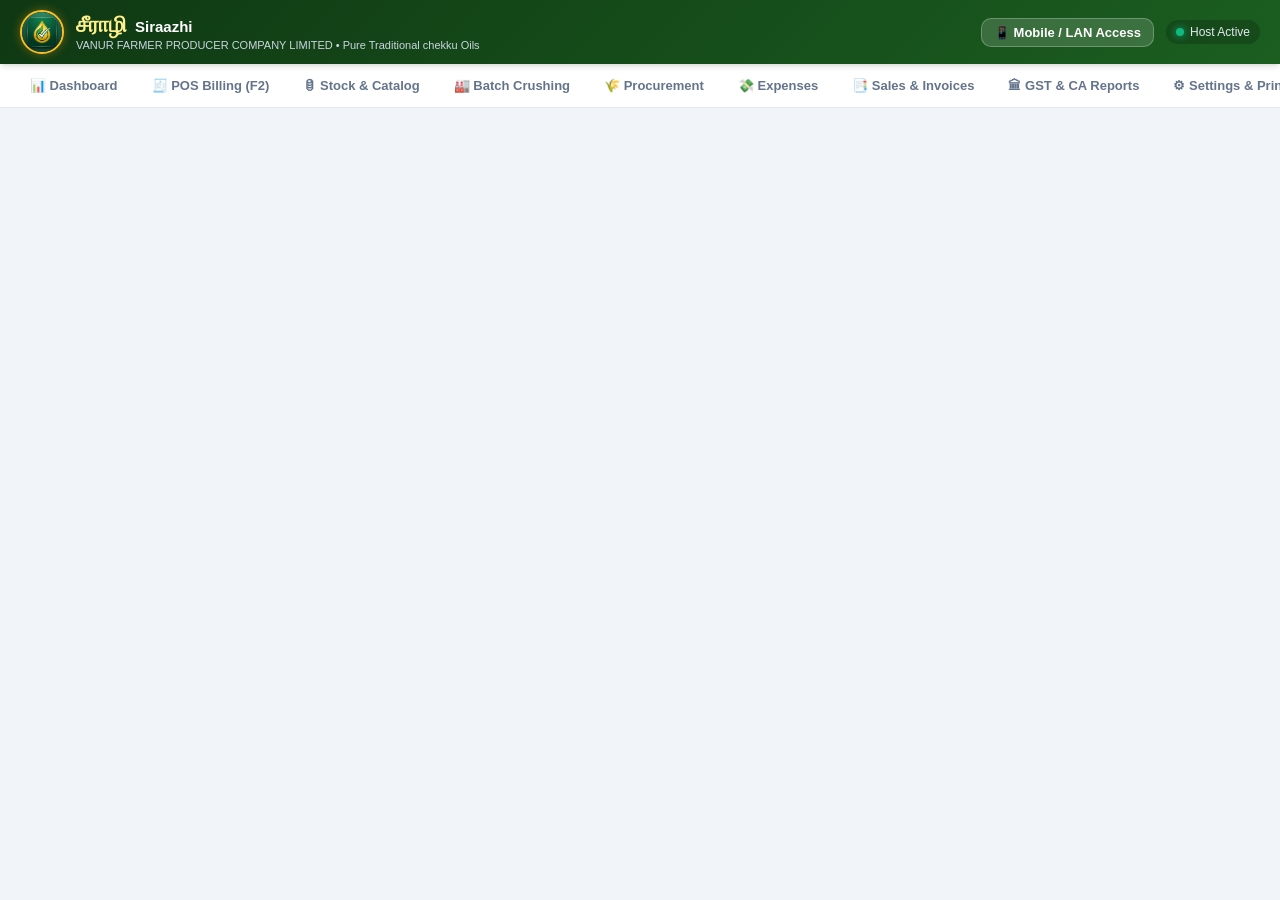
==== web/static/index.html @ 6ad89be2 "feat: add item-wise and category sales reports (Groundnut, Sesame, Coconut, Cakes & Others) to Excel" ====
<!DOCTYPE html>
<html lang="en">
<head>
  <meta charset="UTF-8">
  <meta name="viewport" content="width=device-width, initial-scale=1.0, maximum-scale=1.0, user-scalable=no, viewport-fit=cover">
  <title>Siraazhi Pro POS — Vanur FPC Ltd</title>
  <meta name="theme-color" content="#134e19">
  <meta name="description" content="Professional Billing, Multi-Printer, Inventory & GST Suite for Vanur Farmer Producer Company Ltd">
  <link rel="manifest" href="manifest.json">
  <link rel="icon" type="image/x-icon" href="favicon.ico">
  <link rel="stylesheet" href="css/style.css">
  <link rel="stylesheet" href="css/print.css" media="print">
  <!-- SheetJS for offline native Excel (.xlsx) export (100% offline) -->
  <script src="js/xlsx.full.min.js"></script>
</head>
<body>

  <!-- TOP EXECUTIVE APP HEADER -->
  <header class="app-header">
    <div class="brand-cluster">
      <img src="assets/logo.png" class="brand-logo" alt="Siraazhi Logo">
      <div class="brand-titles">
        <div class="brand-tamil">சீராழி <span class="brand-en">Siraazhi</span></div>
        <div class="brand-sub">VANUR FARMER PRODUCER COMPANY LIMITED • Pure Traditional chekku Oils</div>
      </div>
    </div>

    <!-- Quick Status Bar & Actions -->
    <div class="header-tools">
      <button class="tool-btn" id="printQueueBtn" title="Master Hardware Print Queue" onclick="showPrintQueueModal()" style="display:none;">
        🖨️ Queue <span class="queue-badge" id="printQueueBadge" style="display:none;">0</span>
      </button>
      <button class="tool-btn" id="qrBtn" title="Connect Mobile / Tablet over Wi-Fi" onclick="showNetworkModal()">
        📱 Mobile / LAN Access
      </button>
      <div class="status-indicator online" id="statusPill" title="Local System Active">
        <span class="dot"></span> <span id="statusText">Host Active</span>
      </div>
    </div>
  </header>

  <!-- NAVIGATION TABS -->
  <nav class="nav-tabs" id="navTabs">
    <button data-tab="dash">📊 Dashboard</button>
    <button data-tab="pos">🧾 POS Billing (F2)</button>
    <button data-tab="inventory">🛢 Stock & Catalog</button>
    <button data-tab="production">🏭 Batch Crushing</button>
    <button data-tab="purchases">🌾 Procurement</button>
    <button data-tab="expenses">💸 Expenses</button>
    <button data-tab="bills">📑 Sales & Invoices</button>
    <button data-tab="gstr1">🏛 GST & CA Reports</button>
    <button data-tab="settings">⚙ Settings & Printers</button>
  </nav>

  <!-- MAIN VIEWPORT -->
  <main class="main-content">

    <!-- 1. POS BILLING SECTION -->
    <!-- INCLUDE: pages/pos.html -->

    <!-- 2. DASHBOARD SECTION -->
    <!-- INCLUDE: pages/dash.html -->

    <!-- 3. INVENTORY & CATALOG SECTION -->
    <!-- INCLUDE: pages/inventory.html -->

    <!-- 4. BATCH CRUSHING / PRODUCTION -->
    <!-- INCLUDE: pages/production.html -->

    <!-- 5. PURCHASES SECTION -->
    <!-- INCLUDE: pages/purchases.html -->

    <!-- 6. EXPENSES SECTION -->
    <!-- INCLUDE: pages/expenses.html -->

    <!-- 7. SALES & INVOICES REGISTER -->
    <!-- INCLUDE: pages/bills.html -->

    <!-- 8. GST & CA REPORTS -->
    <!-- INCLUDE: pages/gstr1.html -->

    <!-- 9. SETTINGS & PRINTERS -->
    <!-- INCLUDE: pages/settings.html -->

  </main>

  <!-- PRINT CONTAINER (Hidden in screen, active during window.print) -->
  <div id="printContainer" class="print-container"></div>

  <!-- APPLICATION MODALS & OVERLAYS -->
  <!-- INCLUDE: pages/modals.html -->

  <!-- SCRIPTS -->
  <script src="js/qrcode.min.js?v=10"></script>
  <script src="js/print.js?v=10"></script>
  <script src="js/excel.js?v=10"></script>
  <script src="js/pdf.js?v=10"></script>
  <script src="js/app.js?v=10"></script>
  <script>
    if ('serviceWorker' in navigator) {
      navigator.serviceWorker.register('sw.js').then(function(reg) {
        reg.update();
      }).catch(console.error);

      let refreshing = false;
      navigator.serviceWorker.addEventListener('controllerchange', function() {
        if (!refreshing) {
          refreshing = true;
          window.location.reload();
        }
      });
    }
  </script>
</body>
</html>
---- web/static/css/style.css ----
/* ==========================================================================
   Siraazhi Pro POS — Executive Agricultural & Retail Design System
   ========================================================================== */

:root {
  --primary: #1b5e20;
  --primary-dark: #0f3813;
  --primary-light: #2e7d32;
  --accent: #f59e0b;
  --accent-hover: #d97706;
  --bg-main: #f1f5f9;
  --bg-card: #ffffff;
  --text-main: #0f172a;
  --text-muted: #64748b;
  --border: #e2e8f0;
  --border-focus: #1b5e20;
  --danger: #ef4444;
  --success: #10b981;
  --shadow-sm: 0 1px 2px 0 rgb(0 0 0 / 0.05);
  --shadow: 0 4px 6px -1px rgb(0 0 0 / 0.1), 0 2px 4px -2px rgb(0 0 0 / 0.1);
  --shadow-lg: 0 10px 15px -3px rgb(0 0 0 / 0.1), 0 4px 6px -4px rgb(0 0 0 / 0.1);
  --radius-sm: 6px;
  --radius: 10px;
  --radius-lg: 14px;
}

* {
  box-sizing: border-box;
  margin: 0;
  padding: 0;
  font-family: -apple-system, BlinkMacSystemFont, "Segoe UI", "Nirmala UI", Roboto, "Helvetica Neue", Arial, sans-serif;
  -webkit-tap-highlight-color: transparent;
}

body {
  background-color: var(--bg-main);
  color: var(--text-main);
  display: flex;
  flex-direction: column;
  min-height: 100vh;
  overflow-x: hidden;
}

/* ==========================================================================
   TOP EXECUTIVE APP HEADER
   ========================================================================== */
.app-header {
  background: linear-gradient(135deg, var(--primary-dark) 0%, var(--primary) 100%);
  color: #fff;
  padding: 10px 20px;
  display: flex;
  justify-content: space-between;
  align-items: center;
  box-shadow: var(--shadow);
  position: sticky;
  top: 0;
  z-index: 50;
}

.brand-cluster {
  display: flex;
  align-items: center;
  gap: 12px;
}

.brand-logo {
  width: 44px;
  height: 44px;
  border-radius: 50%;
  object-fit: cover;
  box-shadow: 0 0 10px rgba(245, 158, 11, 0.4);
  border: 2px solid #fbbf24;
  background: #fff;
}

.brand-badge {
  background: var(--accent);
  color: #000;
  font-weight: 900;
  font-size: 14px;
  padding: 4px 8px;
  border-radius: var(--radius-sm);
  letter-spacing: 1px;
}

.brand-titles {
  display: flex;
  flex-direction: column;
}

.brand-tamil {
  font-size: 22px;
  font-weight: 800;
  color: #fef08a;
  display: flex;
  align-items: baseline;
  gap: 8px;
  line-height: 1.1;
}

.brand-en {
  font-size: 15px;
  font-weight: 600;
  color: #fff;
}

.brand-sub {
  font-size: 11px;
  color: #cbd5e1;
  font-weight: 400;
  margin-top: 2px;
}

.header-tools {
  display: flex;
  align-items: center;
  gap: 12px;
}

.tool-btn {
  background: rgba(255, 255, 255, 0.15);
  color: #fff;
  border: 1px solid rgba(255, 255, 255, 0.25);
  padding: 6px 12px;
  border-radius: var(--radius);
  font-size: 13px;
  font-weight: 600;
  cursor: pointer;
  transition: all 0.2s ease;
  display: flex;
  align-items: center;
  gap: 6px;
}

.tool-btn:hover {
  background: rgba(255, 255, 255, 0.25);
  transform: translateY(-1px);
}

.status-indicator {
  display: flex;
  align-items: center;
  gap: 6px;
  background: rgba(0, 0, 0, 0.2);
  padding: 5px 10px;
  border-radius: 20px;
  font-size: 12px;
  color: #e2e8f0;
}

.status-indicator.online .dot {
  width: 8px;
  height: 8px;
  border-radius: 50%;
  background-color: var(--success);
  box-shadow: 0 0 8px var(--success);
}

/* ==========================================================================
   NAVIGATION TABS
   ========================================================================== */
.nav-tabs {
  background: var(--bg-card);
  border-bottom: 1px solid var(--border);
  padding: 6px 16px;
  display: flex;
  gap: 6px;
  overflow-x: auto;
  white-space: nowrap;
}

.nav-tabs button {
  background: transparent;
  border: none;
  padding: 8px 14px;
  border-radius: var(--radius);
  font-size: 13px;
  font-weight: 600;
  color: var(--text-muted);
  cursor: pointer;
  transition: all 0.15s ease;
}

.nav-tabs button:hover {
  background: #f8fafc;
  color: var(--primary);
}

.nav-tabs button.active {
  background: var(--primary);
  color: #fff;
  box-shadow: var(--shadow-sm);
}

/* ==========================================================================
   MAIN CONTENT & TAB PANES
   ========================================================================== */
.main-content {
  flex: 1;
  padding: 16px;
  max-width: 1440px;
  width: 100%;
  margin: 0 auto;
}

.tab-pane {
  display: none;
}

.tab-pane.active {
  display: block;
}

/* ==========================================================================
   POS WORKSPACE LAYOUT
   ========================================================================== */
.pos-workspace {
  display: grid;
  grid-template-columns: 1.4fr 1fr;
  gap: 16px;
  align-items: start;
}

@media (max-width: 1024px) {
  .pos-workspace {
    grid-template-columns: 1fr;
  }
}

/* Left Catalog Panel */
.pos-catalog-panel {
  background: var(--bg-card);
  border-radius: var(--radius-lg);
  padding: 16px;
  box-shadow: var(--shadow-sm);
  border: 1px solid var(--border);
}

.catalog-header {
  margin-bottom: 14px;
}

.search-box {
  position: relative;
  display: flex;
  align-items: center;
  margin-bottom: 12px;
}

.search-icon {
  position: absolute;
  left: 12px;
  font-size: 16px;
  color: var(--text-muted);
}

.search-box input {
  width: 100%;
  padding: 12px 38px 12px 38px;
  border: 2px solid var(--border);
  border-radius: var(--radius);
  font-size: 15px;
  font-weight: 500;
  outline: none;
  transition: border-color 0.2s ease;
}

.search-box input:focus {
  border-color: var(--primary);
  box-shadow: 0 0 0 3px rgba(27, 94, 32, 0.15);
}

.clear-search-btn {
  position: absolute;
  right: 12px;
  background: none;
  border: none;
  color: var(--text-muted);
  cursor: pointer;
  font-size: 16px;
}

.category-pills {
  display: flex;
  gap: 8px;
  overflow-x: auto;
  padding-bottom: 4px;
}

.pill-btn {
  background: #f1f5f9;
  border: 1px solid var(--border);
  border-radius: 20px;
  padding: 6px 14px;
  font-size: 13px;
  font-weight: 600;
  color: var(--text-main);
  cursor: pointer;
  white-space: nowrap;
  transition: all 0.15s ease;
}

.pill-btn:hover {
  border-color: var(--primary);
}

.pill-btn.active {
  background: var(--primary-light);
  color: #fff;
  border-color: var(--primary-light);
}

/* Products Grid */
.products-grid {
  display: grid;
  grid-template-columns: repeat(auto-fill, minmax(170px, 1fr));
  gap: 12px;
  max-height: calc(100vh - 280px);
  overflow-y: auto;
  padding-right: 4px;
}

.product-card {
  background: #ffffff;
  border: 1px solid var(--border);
  border-radius: var(--radius);
  padding: 12px;
  display: flex;
  flex-direction: column;
  justify-content: space-between;
  cursor: pointer;
  transition: all 0.18s ease;
  position: relative;
}

.product-card:hover {
  transform: translateY(-2px);
  box-shadow: var(--shadow);
  border-color: var(--primary);
}

.product-card:active {
  transform: scale(0.98);
}

.prod-badge {
  position: absolute;
  top: 8px;
  right: 8px;
  font-size: 10px;
  font-weight: 700;
  padding: 2px 6px;
  border-radius: 4px;
  background: #e2e8f0;
  color: var(--text-muted);
}

.prod-badge.low {
  background: #fef3c7;
  color: #b45309;
}

.prod-badge.out-of-stock {
  background: #fee2e2;
  color: #dc2626;
  font-weight: 800;
}

.product-card.card-out-of-stock {
  opacity: 0.62;
}

.prod-title-en {
  font-size: 14px;
  font-weight: 700;
  color: var(--text-main);
  margin-top: 4px;
  line-height: 1.2;
}

.prod-title-ta {
  font-size: 12px;
  color: var(--text-muted);
  margin-top: 2px;
}

.prod-variant {
  font-size: 12px;
  font-weight: 600;
  color: var(--primary);
  margin: 4px 0;
}

.prod-footer {
  display: flex;
  justify-content: space-between;
  align-items: flex-end;
  margin-top: 8px;
  border-top: 1px dashed var(--border);
  padding-top: 6px;
}

.prod-price {
  font-size: 16px;
  font-weight: 800;
  color: var(--primary-dark);
}

.prod-mrp {
  font-size: 11px;
  color: #94a3b8;
  text-decoration: line-through;
}

.prod-stock-tag {
  font-size: 11px;
  color: var(--text-muted);
}

/* Right Cart Terminal */
.pos-cart-panel {
  background: var(--bg-card);
  border-radius: var(--radius-lg);
  padding: 16px;
  box-shadow: var(--shadow-sm);
  border: 1px solid var(--border);
  display: flex;
  flex-direction: column;
}

.cart-header {
  display: flex;
  justify-content: space-between;
  align-items: center;
  border-bottom: 1px solid var(--border);
  padding-bottom: 10px;
  margin-bottom: 12px;
}

.cart-header h3 {
  font-size: 16px;
  font-weight: 800;
  color: var(--primary-dark);
}

.active-bill-num {
  font-family: monospace;
  font-size: 12px;
  font-weight: 700;
  background: #f1f5f9;
  padding: 3px 8px;
  border-radius: var(--radius-sm);
  color: var(--text-muted);
}

/* Multi-Bill Active Tabs Bar */
.bill-tabs-bar {
  display: flex;
  align-items: center;
  gap: 6px;
  margin-bottom: 12px;
  padding-bottom: 4px;
  border-bottom: 1px solid var(--border);
}

.bill-tabs-list {
  display: flex;
  gap: 6px;
  flex: 1;
  overflow-x: auto;
  scrollbar-width: thin;
}

.bill-tab {
  display: inline-flex;
  align-items: center;
  gap: 6px;
  background: #f1f5f9;
  border: 1px solid var(--border);
  border-radius: 8px;
  padding: 6px 12px;
  font-size: 13px;
  font-weight: 600;
  color: var(--text-muted);
  cursor: pointer;
  white-space: nowrap;
  transition: all 0.15s ease;
}

.bill-tab:hover {
  background: #e2e8f0;
  border-color: #cbd5e1;
}

.bill-tab.active {
  background: var(--primary);
  color: #ffffff;
  border-color: var(--primary);
  box-shadow: 0 2px 6px rgba(19, 78, 25, 0.25);
}

.bill-tab .tab-badge {
  background: rgba(0, 0, 0, 0.12);
  color: inherit;
  font-size: 11px;
  padding: 1px 6px;
  border-radius: 10px;
  font-weight: 700;
}

.bill-tab.active .tab-badge {
  background: rgba(255, 255, 255, 0.3);
  color: #fff;
}

.bill-tab .tab-close {
  display: inline-flex;
  align-items: center;
  justify-content: center;
  width: 16px;
  height: 16px;
  border-radius: 50%;
  font-size: 11px;
  margin-left: 2px;
  opacity: 0.7;
  transition: all 0.12s;
}

.bill-tab .tab-close:hover {
  opacity: 1;
  background: rgba(239, 68, 68, 0.9);
  color: #fff;
}

.add-bill-tab-btn {
  display: inline-flex;
  align-items: center;
  gap: 4px;
  background: #ecfdf5;
  color: #065f46;
  border: 1px dashed #10b981;
  border-radius: 8px;
  padding: 6px 12px;
  font-size: 12px;
  font-weight: 700;
  cursor: pointer;
  white-space: nowrap;
  transition: all 0.15s ease;
}

.add-bill-tab-btn:hover {
  background: #d1fae5;
  border-style: solid;
}

/* Customer Autocomplete Dropdown */
.customer-box-container {
  position: relative;
  margin-bottom: 8px;
}

.input-with-icon {
  position: relative;
  display: flex;
  align-items: center;
}

.input-with-icon .field-icon {
  position: absolute;
  left: 10px;
  font-size: 14px;
  pointer-events: none;
  opacity: 0.6;
}

.input-with-icon input {
  padding-left: 32px !important;
  width: 100%;
}

.customer-dropdown {
  position: absolute;
  top: 100%;
  left: 0;
  right: 0;
  background: #ffffff;
  border: 1px solid #cbd5e1;
  border-radius: var(--radius);
  box-shadow: 0 10px 25px -5px rgba(0, 0, 0, 0.15), 0 8px 10px -6px rgba(0, 0, 0, 0.1);
  z-index: 50;
  margin-top: 4px;
  max-height: 240px;
  display: flex;
  flex-direction: column;
  overflow: hidden;
  animation: dropdownFade 0.15s ease-out;
}

@keyframes dropdownFade {
  from { opacity: 0; transform: translateY(-4px); }
  to { opacity: 1; transform: translateY(0); }
}

.customer-dropdown .dropdown-header {
  display: flex;
  justify-content: space-between;
  align-items: center;
  padding: 6px 12px;
  background: #f8fafc;
  border-bottom: 1px solid #e2e8f0;
  font-size: 11px;
  font-weight: 700;
  color: #64748b;
  text-transform: uppercase;
  letter-spacing: 0.5px;
}

.customer-dropdown .close-dropdown-btn {
  background: transparent;
  border: none;
  cursor: pointer;
  font-size: 12px;
  color: #94a3b8;
  padding: 0 4px;
}

.customer-dropdown .close-dropdown-btn:hover {
  color: #ef4444;
}

.customer-dropdown .dropdown-list {
  overflow-y: auto;
  max-height: 195px;
}

.customer-suggestion-item {
  display: flex;
  justify-content: space-between;
  align-items: center;
  padding: 8px 12px;
  border-bottom: 1px solid #f1f5f9;
  cursor: pointer;
  transition: background 0.12s ease;
}

.customer-suggestion-item:last-child {
  border-bottom: none;
}

.customer-suggestion-item:hover,
.customer-suggestion-item.highlighted {
  background: #f0fdf4;
}

.cust-sug-left {
  display: flex;
  flex-direction: column;
  gap: 2px;
}

.cust-sug-name {
  font-size: 13px;
  font-weight: 700;
  color: #0f172a;
}

.cust-sug-phone {
  font-size: 12px;
  color: #047857;
  font-family: monospace;
  font-weight: 600;
}

.cust-sug-right {
  display: flex;
  flex-direction: column;
  align-items: flex-end;
  gap: 2px;
}

.cust-sug-tag {
  font-size: 10px;
  background: #e2e8f0;
  padding: 2px 6px;
  border-radius: 4px;
  color: #475569;
  font-weight: 600;
}

.cust-sug-gst {
  font-size: 10px;
  font-family: monospace;
  color: #64748b;
}

.customer-empty-sug {
  padding: 12px;
  text-align: center;
  font-size: 12px;
  color: #94a3b8;
}

.customer-row {
  display: flex;
  gap: 8px;
  margin-bottom: 8px;
}

.customer-row input {
  flex: 1;
  padding: 8px 10px;
  border: 1px solid var(--border);
  border-radius: var(--radius-sm);
  font-size: 13px;
  outline: none;
}

.customer-row input:focus {
  border-color: var(--primary);
}

.invoice-config-bar {
  display: flex;
  justify-content: space-between;
  align-items: center;
  background: #f8fafc;
  padding: 8px 10px;
  border-radius: var(--radius-sm);
  margin-bottom: 10px;
  border: 1px solid var(--border);
}

.toggle-control {
  display: flex;
  align-items: center;
  gap: 8px;
  cursor: pointer;
  user-select: none;
}

.toggle-control input {
  display: none;
}

.toggle-slider {
  width: 36px;
  height: 20px;
  background-color: #cbd5e1;
  border-radius: 20px;
  position: relative;
  transition: 0.2s;
}

.toggle-slider:before {
  content: "";
  position: absolute;
  width: 14px;
  height: 14px;
  border-radius: 50%;
  left: 3px;
  top: 3px;
  background-color: white;
  transition: 0.2s;
}

.toggle-control input:checked + .toggle-slider {
  background-color: var(--primary);
}

.toggle-control input:checked + .toggle-slider:before {
  transform: translateX(16px);
}

.toggle-label {
  font-size: 12px;
}

.date-badge input {
  border: 1px solid var(--border);
  border-radius: 4px;
  padding: 3px 6px;
  font-size: 12px;
}

/* Cart Table */
.cart-table-wrapper {
  max-height: 260px;
  overflow-y: auto;
  border: 1px solid var(--border);
  border-radius: var(--radius-sm);
  margin-bottom: 12px;
}

.cart-table {
  width: 100%;
  border-collapse: collapse;
  font-size: 13px;
}

.cart-table th {
  background: #f8fafc;
  color: var(--text-muted);
  font-weight: 700;
  text-align: left;
  padding: 8px;
  border-bottom: 1px solid var(--border);
  position: sticky;
  top: 0;
  z-index: 2;
}

.cart-table td {
  padding: 8px;
  border-bottom: 1px solid var(--border);
  vertical-align: middle;
}

.empty-cart-row td {
  text-align: center;
  color: var(--text-muted);
  padding: 30px;
}

.qty-control {
  display: flex;
  align-items: center;
  gap: 4px;
}

.qty-btn {
  background: #f1f5f9;
  border: 1px solid var(--border);
  width: 24px;
  height: 24px;
  border-radius: 4px;
  font-weight: 800;
  cursor: pointer;
}

.qty-input {
  width: 36px;
  text-align: center;
  border: 1px solid var(--border);
  border-radius: 4px;
  padding: 2px;
  font-weight: 700;
}

.del-btn {
  background: none;
  border: none;
  color: #94a3b8;
  cursor: pointer;
  font-size: 14px;
}

.del-btn:hover {
  color: var(--danger);
}

/* Summary Block */
.cart-summary {
  background: #f8fafc;
  padding: 12px;
  border-radius: var(--radius);
  border: 1px solid var(--border);
}

.summary-line {
  display: flex;
  justify-content: space-between;
  align-items: center;
  font-size: 13px;
  margin-bottom: 6px;
  color: var(--text-muted);
}

.discount-line input {
  width: 70px;
  padding: 4px 6px;
  border: 1px solid var(--border);
  border-radius: 4px;
  text-align: right;
  font-weight: 700;
}

.grand-total-line {
  border-top: 2px dashed var(--border);
  padding-top: 8px;
  margin-top: 8px;
  font-size: 16px;
  font-weight: 800;
  color: var(--text-main);
}

.grand-total-amount {
  font-size: 24px;
  color: var(--primary-dark);
  font-weight: 900;
}

/* Payment Controls */
.payment-controls {
  display: flex;
  gap: 10px;
  margin: 12px 0;
}

.pay-mode-group, .paid-amt-group {
  flex: 1;
  display: flex;
  flex-direction: column;
  gap: 4px;
}

.pay-mode-group label, .paid-amt-group label {
  font-size: 11px;
  font-weight: 700;
  color: var(--text-muted);
}

.payment-controls select, .payment-controls input {
  padding: 8px;
  border: 1px solid var(--border);
  border-radius: var(--radius-sm);
  font-size: 13px;
  font-weight: 600;
}

/* Action Buttons */
.checkout-actions {
  display: grid;
  grid-template-columns: 2fr 1.2fr 0.8fr;
  gap: 8px;
}

.checkout-sub-actions {
  display: contents;
}

.btn {
  padding: 10px 14px;
  border-radius: var(--radius);
  font-size: 14px;
  font-weight: 700;
  cursor: pointer;
  border: none;
  transition: all 0.15s ease;
  display: inline-flex;
  align-items: center;
  justify-content: center;
  gap: 6px;
}

.btn-primary-print {
  background: linear-gradient(135deg, var(--primary) 0%, var(--primary-dark) 100%);
  color: #fff;
  box-shadow: 0 4px 10px rgba(27, 94, 32, 0.3);
}

.btn-primary-print:hover {
  transform: translateY(-1px);
  filter: brightness(1.05);
}

.btn-save-pdf {
  background: #3b82f6;
  color: #fff;
}

.btn-save-pdf:hover {
  background: #2563eb;
}

.btn-clear-cart {
  background: #f1f5f9;
  color: var(--text-muted);
  border: 1px solid var(--border);
}

.btn-clear-cart:hover {
  background: #e2e8f0;
  color: var(--danger);
}

.reprint-quick-bar {
  display: flex;
  align-items: center;
  gap: 6px;
  margin-top: 10px;
  padding-top: 8px;
  border-top: 1px solid var(--border);
}

.mini-label {
  font-size: 11px;
  color: var(--text-muted);
}

.chip-btn {
  background: #ffffff;
  border: 1px solid var(--border);
  padding: 3px 8px;
  border-radius: 12px;
  font-size: 11px;
  font-weight: 600;
  cursor: pointer;
}

.chip-btn:hover {
  background: var(--primary-light);
  color: #fff;
  border-color: var(--primary-light);
}

/* ==========================================================================
   DASHBOARD & PANELS
   ========================================================================== */
.dash-grid {
  display: grid;
  grid-template-columns: repeat(auto-fit, minmax(220px, 1fr));
  gap: 16px;
  margin-bottom: 20px;
}

.kpi-card {
  background: var(--bg-card);
  padding: 16px;
  border-radius: var(--radius-lg);
  box-shadow: var(--shadow-sm);
  border: 1px solid var(--border);
  display: flex;
  align-items: center;
  gap: 14px;
}

.kpi-icon {
  font-size: 32px;
  background: #f1f5f9;
  width: 54px;
  height: 54px;
  border-radius: 12px;
  display: flex;
  align-items: center;
  justify-content: center;
}

.kpi-title {
  font-size: 12px;
  font-weight: 600;
  color: var(--text-muted);
}

.kpi-value {
  font-size: 22px;
  font-weight: 900;
  color: var(--primary-dark);
}

.kpi-sub {
  font-size: 11px;
  color: #94a3b8;
}

.dash-columns {
  display: grid;
  grid-template-columns: 1fr 1fr;
  gap: 16px;
}

@media (max-width: 800px) {
  .dash-columns {
    grid-template-columns: 1fr;
  }
}

.panel-box {
  background: var(--bg-card);
  border-radius: var(--radius-lg);
  padding: 18px;
  box-shadow: var(--shadow-sm);
  border: 1px solid var(--border);
  margin-bottom: 16px;
}

.panel-toolbar {
  display: flex;
  justify-content: space-between;
  align-items: center;
  flex-wrap: wrap;
  gap: 10px;
  margin-bottom: 16px;
}

.panel-title {
  font-size: 15px;
  font-weight: 800;
  color: var(--primary-dark);
  display: flex;
  justify-content: space-between;
  align-items: center;
  margin-bottom: 12px;
}

/* Tables */
.table-responsive {
  width: 100%;
  overflow-x: auto;
}

.data-table {
  width: 100%;
  border-collapse: collapse;
  font-size: 13px;
  text-align: left;
}

.data-table th {
  background: #f8fafc;
  padding: 10px 12px;
  font-weight: 700;
  color: var(--text-muted);
  border-bottom: 2px solid var(--border);
}

.data-table td {
  padding: 10px 12px;
  border-bottom: 1px solid var(--border);
}

.data-table tr:hover {
  background: #f8fafc;
}

/* Forms */
.form-grid {
  display: flex;
  flex-direction: column;
  gap: 12px;
}

.form-row {
  display: flex;
  gap: 12px;
  flex-wrap: wrap;
}

.form-group {
  flex: 1;
  min-width: 140px;
  display: flex;
  flex-direction: column;
  gap: 4px;
}

.form-group.flex-2 {
  flex: 2;
}

.form-group label {
  font-size: 12px;
  font-weight: 700;
  color: var(--text-muted);
}

.form-group input, .form-group select {
  padding: 9px 12px;
  border: 1px solid var(--border);
  border-radius: var(--radius-sm);
  font-size: 13px;
}

.form-group input:focus, .form-group select:focus {
  border-color: var(--primary);
  outline: none;
}

/* Modals */
.modal-overlay {
  display: none;
  position: fixed;
  inset: 0;
  background: rgba(0, 0, 0, 0.5);
  backdrop-filter: blur(2px);
  z-index: 100;
  align-items: center;
  justify-content: center;
  padding: 16px;
}

.modal-overlay.active {
  display: flex;
}

.modal-card {
  background: var(--bg-card);
  width: 100%;
  max-width: 600px;
  border-radius: var(--radius-lg);
  box-shadow: var(--shadow-lg);
  overflow: hidden;
  animation: modalEnter 0.2s ease-out;
}

@keyframes modalEnter {
  from { opacity: 0; transform: scale(0.95); }
  to { opacity: 1; transform: scale(1); }
}

.modal-header {
  padding: 14px 18px;
  background: #f8fafc;
  border-bottom: 1px solid var(--border);
  display: flex;
  justify-content: space-between;
  align-items: center;
}

.modal-close {
  background: none;
  border: none;
  font-size: 18px;
  cursor: pointer;
  color: var(--text-muted);
}

.modal-body {
  padding: 18px;
  max-height: 80vh;
  overflow-y: auto;
}

.modal-footer {
  padding: 12px 18px;
  background: #f8fafc;
  border-top: 1px solid var(--border);
  display: flex;
  justify-content: flex-end;
  gap: 10px;
}

/* Export Banner */
.export-banner {
  background: #f0fdf4;
  border: 1px solid #bbf7d0;
  padding: 10px 14px;
  border-radius: var(--radius);
  margin-bottom: 14px;
  display: flex;
  align-items: center;
  gap: 10px;
  flex-wrap: wrap;
}

.export-title {
  font-weight: 700;
  font-size: 13px;
  color: #166534;
}

.btn-export {
  padding: 6px 12px;
  border-radius: var(--radius-sm);
  font-size: 12px;
  font-weight: 700;
  cursor: pointer;
  border: 1px solid var(--border);
}

.btn-excel {
  background: #107c41;
  color: #fff;
  border-color: #107c41;
}

.btn-csv {
  background: #0284c7;
  color: #fff;
  border-color: #0284c7;
}

.btn-pdf {
  background: #dc2626;
  color: #fff;
  border-color: #dc2626;
}

.print-container {
  display: none;
}

/* ==========================================================================
   MASTER PRINT QUEUE & BADGES
   ========================================================================== */
.queue-badge {
  background: var(--accent);
  color: #000;
  border-radius: 12px;
  padding: 1px 7px;
  font-size: 11px;
  font-weight: 800;
  margin-left: 4px;
  display: inline-block;
  animation: pulseQueue 2s infinite ease-in-out;
}

@keyframes pulseQueue {
  0%, 100% { transform: scale(1); }
  50% { transform: scale(1.15); box-shadow: 0 0 8px rgba(245, 158, 11, 0.8); }
}

.print-queue-modal-card {
  max-width: 860px;
  width: 95%;
}

.print-queue-toolbar {
  display: flex;
  justify-content: space-between;
  align-items: center;
  flex-wrap: wrap;
  gap: 12px;
  background: #f8fafc;
  padding: 10px 14px;
  border-radius: var(--radius);
  border: 1px solid var(--border);
  margin-bottom: 14px;
}

.print-queue-list-wrapper {
  max-height: 380px;
  overflow-y: auto;
  border: 1px solid var(--border);
  border-radius: var(--radius);
}

.status-badge {
  display: inline-block;
  padding: 3px 8px;
  border-radius: 12px;
  font-size: 11px;
  font-weight: 700;
  text-transform: uppercase;
}

.status-badge.pending {
  background: #fef3c7;
  color: #92400e;
  border: 1px solid #fde68a;
}

.status-badge.printed {
  background: #dcfce7;
  color: #166534;
  border: 1px solid #bbf7d0;
}

/* ==========================================================================
   TOAST NOTIFICATIONS
   ========================================================================== */
.toast-container {
  position: fixed;
  bottom: 24px;
  right: 24px;
  z-index: 9999;
  display: flex;
  flex-direction: column;
  gap: 10px;
  pointer-events: none;
}

@media print {
  .toast-container,
  .toast-message,
  #toastNotificationContainer {
    display: none !important;
    visibility: hidden !important;
    opacity: 0 !important;
    transform: none !important;
    height: 0 !important;
    width: 0 !important;
    position: absolute !important;
    left: -9999px !important;
    top: -9999px !important;
    margin: 0 !important;
    padding: 0 !important;
    border: none !important;
    overflow: hidden !important;
  }
}

.toast-message {
  pointer-events: auto;
  background: #1e293b;
  color: #fff;
  padding: 12px 18px;
  border-radius: var(--radius);
  box-shadow: 0 10px 25px -5px rgba(0, 0, 0, 0.3);
  font-size: 14px;
  font-weight: 600;
  display: flex;
  align-items: center;
  gap: 10px;
  animation: toastSlideIn 0.25s cubic-bezier(0.16, 1, 0.3, 1);
  max-width: 90vw;
}

.toast-message.success {
  background: #0f4a21;
  border-left: 4px solid #22c55e;
}

.toast-message.info {
  background: #0c4a6e;
  border-left: 4px solid #38bdf8;
}

@keyframes toastSlideIn {
  from { transform: translateY(20px); opacity: 0; }
  to { transform: translateY(0); opacity: 1; }
}

/* ==========================================================================
   MOBILE POS VIEW SWITCHER & FLOATING CART BAR
   ========================================================================== */
.mobile-pos-switcher {
  display: none;
  margin-bottom: 12px;
  background: #e2e8f0;
  border-radius: var(--radius);
  padding: 4px;
  grid-template-columns: 1fr 1fr;
  gap: 4px;
}

.mobile-switch-btn {
  background: transparent;
  border: none;
  padding: 10px 12px;
  border-radius: 8px;
  font-size: 14px;
  font-weight: 700;
  color: var(--text-muted);
  cursor: pointer;
  display: flex;
  align-items: center;
  justify-content: center;
  gap: 6px;
  transition: all 0.15s ease;
}

.mobile-switch-btn.active {
  background: #fff;
  color: var(--primary);
  box-shadow: 0 2px 4px rgba(0, 0, 0, 0.08);
}

.mobile-cart-badge {
  background: var(--accent);
  color: #000;
  font-size: 11px;
  font-weight: 800;
  border-radius: 10px;
  padding: 1px 7px;
}

.mobile-back-catalog-btn {
  display: none;
  width: 100%;
  background: #f1f5f9;
  color: var(--primary);
  border: 1px dashed var(--primary);
  border-radius: var(--radius);
  padding: 10px;
  font-size: 13px;
  font-weight: 700;
  margin-bottom: 12px;
  cursor: pointer;
  text-align: center;
}

.mobile-floating-cart-bar {
  display: none;
  position: fixed;
  bottom: 0;
  left: 0;
  right: 0;
  background: linear-gradient(135deg, #1b5e20 0%, #0f3813 100%);
  color: #fff;
  padding: 12px 18px;
  box-shadow: 0 -4px 16px rgba(0, 0, 0, 0.2);
  z-index: 1000;
  align-items: center;
  justify-content: space-between;
  cursor: pointer;
  animation: floatUp 0.25s ease-out;
}

@keyframes floatUp {
  from { transform: translateY(100%); }
  to { transform: translateY(0); }
}

.mfcb-left {
  display: flex;
  align-items: center;
  gap: 12px;
}

.mfcb-icon {
  font-size: 24px;
}

.mfcb-details {
  display: flex;
  flex-direction: column;
}

.mfcb-count {
  font-size: 12px;
  color: #cbd5e1;
}

.mfcb-total {
  font-size: 18px;
  font-weight: 800;
  color: #fef08a;
}

.mfcb-btn {
  background: var(--accent);
  color: #000;
  border: none;
  font-weight: 800;
  font-size: 13px;
  padding: 8px 16px;
  border-radius: 20px;
  cursor: pointer;
  box-shadow: 0 2px 8px rgba(0, 0, 0, 0.2);
}

/* ==========================================================================
   CLIENT STAFF MODE & MOBILE ADAPTATIONS
   ========================================================================== */
body.client-staff-mode .nav-tabs {
  display: none !important;
}

body.client-staff-mode #qrBtn {
  display: none !important;
}

body.client-staff-mode .status-indicator {
  padding: 4px 8px;
  font-size: 11px;
  font-weight: 700;
  white-space: nowrap;
}

/* ==========================================================================
   RESPONSIVE DESIGN BREAKPOINTS (MOBILE & TABLET ADAPTATION)
   ========================================================================== */
@media (max-width: 850px) {
  body {
    min-height: 100dvh;
  }

  .app-header {
    padding: 6px 10px;
    gap: 8px;
  }

  .brand-cluster {
    gap: 8px;
  }

  .brand-logo {
    width: 32px;
    height: 32px;
  }

  .brand-tamil {
    font-size: 16px;
    gap: 4px;
    line-height: 1;
  }

  .brand-en {
    font-size: 12px;
  }

  .brand-sub {
    display: none; /* Hide lengthy sub-header on mobile */
  }

  .header-tools {
    gap: 4px;
  }

  .tool-btn {
    padding: 5px 8px;
    font-size: 11px;
    font-weight: 700;
    white-space: nowrap;
  }

  .status-indicator {
    padding: 4px 8px;
    font-size: 11px;
    font-weight: 700;
    white-space: nowrap;
  }

  .nav-tabs {
    padding: 4px 8px;
  }

  .nav-tabs button {
    padding: 6px 10px;
    font-size: 12px;
  }

  .main-content {
    padding: 4px 6px !important;
    width: 100% !important;
    max-width: 100% !important;
    box-sizing: border-box !important;
    overflow-x: hidden !important;
  }

  /* Show mobile segmented switcher */
  .mobile-pos-switcher {
    display: grid !important;
    grid-template-columns: 1fr 1fr !important;
    gap: 4px !important;
    margin: 0 0 6px 0 !important;
    padding: 3px !important;
    position: sticky;
    top: 0;
    z-index: 35;
    width: 100% !important;
    box-sizing: border-box !important;
  }

  .mobile-switch-btn {
    padding: 8px 10px;
    font-size: 13px;
    font-weight: 700;
  }

  .mobile-back-catalog-btn {
    display: block;
    padding: 8px 12px;
    font-size: 12px;
    margin-bottom: 8px;
    border-radius: var(--radius-sm);
  }

  /* Handle dynamic switching between Catalog & Cart on mobile */
  .pos-workspace {
    display: block !important;
    width: 100% !important;
    max-width: 100% !important;
    margin: 0 !important;
    padding: 0 !important;
    gap: 0 !important;
    box-sizing: border-box !important;
  }

  .pos-catalog-panel,
  .pos-cart-panel {
    padding: 0 !important;
    border: none !important;
    border-radius: 0 !important;
    width: 100% !important;
    max-width: 100% !important;
    box-sizing: border-box !important;
    box-shadow: none !important;
    background: transparent !important;
  }

  .pos-catalog-panel.mobile-hidden,
  .pos-cart-panel.mobile-hidden {
    display: none !important;
  }

  /* Search & Category Pills on Mobile */
  .catalog-header {
    margin-bottom: 6px !important;
    width: 100% !important;
    box-sizing: border-box !important;
  }

  .search-box {
    margin-bottom: 6px !important;
    width: 100% !important;
    box-sizing: border-box !important;
    position: relative !important;
  }

  .search-box input {
    height: 38px !important;
    padding: 6px 30px 6px 32px !important;
    font-size: 13px !important;
    border-radius: 8px !important;
    width: 100% !important;
    box-sizing: border-box !important;
  }

  .search-icon {
    font-size: 13px;
    left: 10px;
  }

  /* Category pills broken down into EXACTLY 2 rows (2x2 grid) */
  .category-pills {
    display: grid !important;
    grid-template-columns: 1fr 1fr !important;
    gap: 5px !important;
    width: 100% !important;
    padding: 0 !important;
    margin-bottom: 8px !important;
    overflow: visible !important;
    box-sizing: border-box !important;
  }

  .category-pills::-webkit-scrollbar {
    display: none;
  }

  .category-pills .pill-btn {
    padding: 6px 4px !important;
    font-size: 11px !important;
    font-weight: 700 !important;
    text-align: center !important;
    display: flex !important;
    align-items: center !important;
    justify-content: center !important;
    border-radius: 6px !important;
    width: 100% !important;
    box-sizing: border-box !important;
    white-space: normal !important;
    word-break: break-word !important;
    line-height: 1.25 !important;
    min-height: 36px !important;
  }

  /* Compact 2-column cards fitting 100% inside window width with reduced width */
  .products-grid {
    display: grid !important;
    grid-template-columns: repeat(2, minmax(0, 1fr)) !important;
    gap: 6px !important;
    width: 100% !important;
    max-width: 100% !important;
    box-sizing: border-box !important;
    max-height: calc(100dvh - 215px) !important;
    overflow-y: auto !important;
    -webkit-overflow-scrolling: touch !important;
    padding: 0 0 80px 0 !important;
    margin: 0 !important;
  }

  .product-card {
    padding: 6px 6px !important;
    min-width: 0 !important;
    width: 100% !important;
    max-width: 100% !important;
    box-sizing: border-box !important;
    overflow: hidden !important;
    border-radius: 8px !important;
    border: 1px solid var(--border) !important;
    background: #ffffff !important;
    display: flex !important;
    flex-direction: column !important;
    justify-content: space-between !important;
    position: relative !important;
    box-shadow: 0 1px 2px rgba(0, 0, 0, 0.05) !important;
  }

  .prod-title-en {
    font-size: 11.5px !important;
    font-weight: 700 !important;
    line-height: 1.25 !important;
    word-break: break-word !important;
    padding-right: 36px !important; /* Clear stock badge */
    color: var(--text-main) !important;
    display: -webkit-box !important;
    -webkit-line-clamp: 2 !important;
    -webkit-box-orient: vertical !important;
    overflow: hidden !important;
  }

  .prod-title-ta {
    font-size: 9.5px !important;
    color: var(--text-muted) !important;
    white-space: nowrap !important;
    overflow: hidden !important;
    text-overflow: ellipsis !important;
    margin-top: 1px !important;
    line-height: 1.2 !important;
  }

  .prod-variant {
    font-size: 9.5px !important;
    font-weight: 600 !important;
    color: var(--primary) !important;
    margin: 1px 0 2px 0 !important;
    line-height: 1.2 !important;
  }

  .prod-footer {
    margin-top: 4px !important;
    padding-top: 4px !important;
    display: flex !important;
    justify-content: space-between !important;
    align-items: baseline !important;
    border-top: 1px dashed var(--border) !important;
  }

  .prod-price {
    font-size: 13px !important;
    font-weight: 800 !important;
    color: var(--primary-dark) !important;
    line-height: 1.2 !important;
  }

  .prod-mrp {
    font-size: 9px !important;
    color: #94a3b8 !important;
    text-decoration: line-through !important;
    margin-left: 2px !important;
  }

  .prod-stock-tag {
    font-size: 9px !important;
    color: var(--text-muted) !important;
    font-weight: 600 !important;
  }

  .prod-badge {
    position: absolute !important;
    top: 4px !important;
    right: 4px !important;
    font-size: 8.5px !important;
    font-weight: 700 !important;
    padding: 1px 4px !important;
    border-radius: 4px !important;
    white-space: nowrap !important;
    line-height: 1.2 !important;
  }

  /* Multi-bill tabs bar on mobile */
  .bill-tabs-bar {
    margin-bottom: 8px;
    padding-bottom: 4px;
    overflow-x: auto;
    -webkit-overflow-scrolling: touch;
    scrollbar-width: none;
  }

  .bill-tabs-bar::-webkit-scrollbar {
    display: none;
  }

  .bill-tab {
    padding: 4px 8px;
    font-size: 11.5px;
  }

  .add-bill-tab-btn {
    padding: 4px 8px;
    font-size: 11.5px;
  }

  .cart-header {
    padding-bottom: 6px;
    margin-bottom: 8px;
  }

  .cart-header h3 {
    font-size: 14px;
  }

  .active-bill-num {
    font-size: 11px;
    padding: 2px 6px;
  }

  /* Customer inputs stack cleanly on mobile */
  .customer-box-container {
    margin-bottom: 6px;
  }

  .customer-row {
    display: grid;
    grid-template-columns: 1.1fr 1fr;
    gap: 6px;
    margin-bottom: 6px;
  }

  .customer-row .input-with-icon input {
    height: 38px;
    min-height: 38px;
    font-size: 12.5px;
    padding: 4px 6px 4px 26px !important;
    border-radius: 6px;
  }

  .customer-row .field-icon {
    left: 8px;
    font-size: 12px;
  }

  .invoice-config-bar {
    padding: 4px 8px;
    margin-bottom: 6px;
    border-radius: 6px;
  }

  .toggle-label {
    font-size: 11px;
  }

  .date-badge input {
    padding: 2px 4px;
    font-size: 11px;
  }

  /* Cart table touch optimization */
  .cart-table-wrapper {
    max-height: 180px;
    margin-bottom: 8px;
    border-radius: 6px;
  }

  .cart-table th, .cart-table td {
    padding: 6px 4px;
    font-size: 12px;
  }

  .empty-cart-row td {
    padding: 16px 8px;
    font-size: 12px;
  }

  .qty-control {
    gap: 3px;
  }

  .qty-btn {
    width: 26px;
    height: 26px;
    font-size: 14px;
    border-radius: 4px;
  }

  .qty-input {
    width: 32px;
    height: 26px;
    font-size: 12px;
  }

  /* Summary & Payment Touch Block */
  .cart-summary {
    padding: 8px 10px;
    border-radius: 8px;
    margin-bottom: 6px;
  }

  .summary-line {
    font-size: 12px;
    margin-bottom: 3px;
  }

  .discount-line input {
    width: 60px;
    padding: 2px 4px;
    font-size: 12px;
  }

  .grand-total-line {
    font-size: 14px;
    padding-top: 6px;
    margin-top: 6px;
  }

  .grand-total-amount {
    font-size: 20px;
    font-weight: 900;
  }

  .payment-controls {
    display: grid;
    grid-template-columns: 1fr 1fr;
    gap: 6px;
    margin: 6px 0;
  }

  .pay-mode-group, .paid-amt-group {
    width: auto;
    margin: 0;
  }

  .payment-controls select, .payment-controls input {
    padding: 6px 8px;
    height: 38px;
    font-size: 12.5px;
    border-radius: 6px;
  }

  .pay-mode-group label, .paid-amt-group label {
    font-size: 10px;
  }

  .quick-cash-row {
    margin: 4px 0 6px 0 !important;
    gap: 4px !important;
  }

  .quick-cash-row .chip-btn {
    padding: 5px 2px !important;
    font-size: 11px !important;
    border-radius: 6px !important;
  }

  /* Checkout actions full width & prominent on mobile */
  .checkout-actions {
    display: flex !important;
    flex-direction: column !important;
    gap: 6px !important;
    margin-top: 6px;
  }

  .btn-primary-print {
    width: 100% !important;
    min-height: 48px !important;
    font-size: 15px !important;
    font-weight: 800 !important;
    border-radius: 8px !important;
    box-shadow: 0 4px 12px rgba(27, 94, 32, 0.35) !important;
  }

  .checkout-sub-actions {
    display: grid !important;
    grid-template-columns: 1fr 1fr !important;
    gap: 6px !important;
  }

  .btn-save-pdf,
  .btn-clear-cart {
    width: 100% !important;
    min-height: 38px !important;
    font-size: 12.5px !important;
    border-radius: 6px !important;
  }

  .reprint-quick-bar {
    justify-content: center;
    flex-wrap: wrap;
    gap: 4px;
    margin-top: 6px;
    padding-top: 6px;
  }

  .reprint-quick-bar .chip-btn {
    font-size: 10px;
    padding: 3px 6px;
  }

  .pos-cart-panel {
    padding-bottom: 35px;
  }

  .toast-container {
    bottom: 74px; /* Clear above floating cart bar */
    right: 12px;
    left: 12px;
  }

  .toast-message {
    max-width: 100%;
  }
}

@media (max-width: 380px) {
  .customer-row {
    grid-template-columns: 1fr;
  }

  .payment-controls {
    grid-template-columns: 1fr;
  }
}
---- web/static/css/print.css ----
/* ==========================================================================
   Siraazhi Pro POS — Multi-Machine Print Engine Stylesheet
   Supports: 80mm Thermal, 58mm Thermal, A4 Office Tax Invoice, A5 Delivery Slip
   ========================================================================== */

@media print {
  /* Hide all application chrome */
  body {
    background: #fff !important;
    color: #000 !important;
    margin: 0 !important;
    padding: 0 !important;
  }

  .app-header,
  .nav-tabs,
  .main-content,
  .modal-overlay,
  .reprint-quick-bar,
  .mobile-pos-switcher,
  .mobile-floating-cart-bar,
  .toast-container,
  .toast-message,
  #toastNotificationContainer,
  .pdf-actions,
  .pdf-actions-bar {
    display: none !important;
    visibility: hidden !important;
    opacity: 0 !important;
    height: 0 !important;
    width: 0 !important;
    position: absolute !important;
    left: -9999px !important;
    top: -9999px !important;
    overflow: hidden !important;
    margin: 0 !important;
    padding: 0 !important;
    border: none !important;
  }

  .print-container,
  .invoice-a4,
  .receipt-80mm,
  .receipt-58mm,
  .invoice-a5 {
    display: block !important;
    visibility: visible !important;
  }

  /* --------------------------------------------------------------------------
     1. 80mm THERMAL RECEIPT (Standard 3-inch POS Printer)
     -------------------------------------------------------------------------- */
  .receipt-80mm {
    width: 72mm;
    max-width: 72mm;
    margin: 0 auto;
    padding: 2mm 0;
    font-family: 'Segoe UI', 'Nirmala UI', Arial, sans-serif;
    font-size: 11px;
    line-height: 1.25;
    color: #000;
  }

  .receipt-80mm .center { text-align: center; }
  .receipt-80mm .right { text-align: right; }
  .receipt-80mm .left { text-align: left; }
  .receipt-80mm .bold { font-weight: bold; }

  .receipt-80mm .header-title {
    font-size: 13.5px;
    font-weight: 900;
  }

  .receipt-80mm .header-sub {
    font-size: 9.5px;
    margin: 2px 0;
  }

  .receipt-80mm .dashed-line {
    border-top: 1px dashed #000;
    margin: 4px 0;
  }

  .receipt-80mm table {
    width: 100%;
    border-collapse: collapse;
    font-size: 10.5px;
  }

  .receipt-80mm th,
  .receipt-80mm td {
    padding: 2px 0;
    vertical-align: top;
  }

  .receipt-80mm .grand-total-box {
    font-size: 14px;
    font-weight: bold;
    border-top: 1px dashed #000;
    border-bottom: 1px dashed #000;
    padding: 4px 0;
    margin: 4px 0;
  }

  /* --------------------------------------------------------------------------
     2. 58mm THERMAL RECEIPT (Portable 2-inch Bluetooth/Handheld Printer)
     -------------------------------------------------------------------------- */
  .receipt-58mm {
    width: 48mm;
    max-width: 48mm;
    margin: 0 auto;
    padding: 2mm 0;
    font-family: 'Segoe UI', 'Nirmala UI', Arial, sans-serif;
    font-size: 9.5px;
    line-height: 1.15;
    color: #000;
  }

  .receipt-58mm .center { text-align: center; }
  .receipt-58mm .right { text-align: right; }
  .receipt-58mm .bold { font-weight: bold; }

  .receipt-58mm .header-title {
    font-size: 11px;
    font-weight: 900;
  }

  .receipt-58mm .dashed-line {
    border-top: 1px dashed #000;
    margin: 3px 0;
  }

  .receipt-58mm table {
    width: 100%;
    border-collapse: collapse;
    font-size: 9px;
  }

  .receipt-58mm th,
  .receipt-58mm td {
    padding: 1px 0;
  }

  /* --------------------------------------------------------------------------
     3. A4 FULL CORPORATE TAX INVOICE
     -------------------------------------------------------------------------- */
  .invoice-a4 {
    width: 100%;
    max-width: 190mm;
    margin: 0 auto;
    padding: 8mm 10mm;
    box-sizing: border-box;
    font-family: 'Segoe UI', 'Nirmala UI', Arial, sans-serif;
    font-size: 11.5px;
    line-height: 1.30;
    color: #000;
    background: #fff;
    page-break-inside: avoid;
  }

  /* 2-Copies on Same A4 Sheet (Top & Bottom Half) */
  .invoice-a4-two-up {
    width: 100%;
    max-width: 198mm;
    height: 285mm;
    margin: 0 auto;
    box-sizing: border-box;
    display: flex;
    flex-direction: column;
    justify-content: space-between;
    page-break-inside: avoid;
    page-break-after: avoid;
  }

  .invoice-a4.invoice-a4-half {
    padding: 3mm 8mm;
    font-size: 9.5px;
    line-height: 1.20;
    height: 137mm;
    max-height: 137mm;
    box-sizing: border-box;
    display: flex;
    flex-direction: column;
    justify-content: space-between;
    page-break-inside: avoid;
    page-break-after: avoid;
    overflow: hidden;
  }

  .invoice-a4.invoice-a4-half .half-top-block {
    display: flex;
    flex-direction: column;
  }

  .invoice-a4.invoice-a4-half .half-bottom-block {
    display: flex;
    flex-direction: column;
  }

  .invoice-a4.invoice-a4-half .header-block {
    margin-bottom: 3px;
    padding-bottom: 2px;
  }

  .invoice-a4.invoice-a4-half h1 {
    font-size: 13px;
    margin-bottom: 1px;
  }

  .invoice-a4.invoice-a4-half .badge-invoice {
    font-size: 10px;
    padding: 2px 6px;
  }

  .invoice-a4.invoice-a4-half .meta-grid {
    padding: 3px 6px;
    margin-bottom: 4px;
    font-size: 9px;
    gap: 4px;
  }

  .invoice-a4.invoice-a4-half table.items-table {
    margin-bottom: 3px;
  }

  .invoice-a4.invoice-a4-half table.items-table th,
  .invoice-a4.invoice-a4-half table.items-table td {
    padding: 2px 4px;
    font-size: 9px;
  }

  .invoice-a4.invoice-a4-half table.items-table tr.blank-row td {
    height: 18px;
  }

  .invoice-a4.invoice-a4-half .tax-summary-table {
    font-size: 8px;
  }

  .invoice-a4.invoice-a4-half .tax-summary-table th,
  .invoice-a4.invoice-a4-half .tax-summary-table td {
    padding: 1.5px 3px;
  }

  .invoice-a4.invoice-a4-half .final-calc {
    font-size: 9px;
  }

  .invoice-a4.invoice-a4-half .grand-total-row {
    font-size: 11.5px;
    padding: 2px 0;
    margin: 2px 0;
  }

  .invoice-a4.invoice-a4-half .sign-block {
    margin-top: 4px;
    padding: 0 4px;
  }

  .invoice-a4.invoice-a4-half .sign-block div {
    font-size: 8.5px;
    padding-top: 2px;
    width: 140px;
  }

  .invoice-a4.invoice-a4-half .copy-tag {
    font-size: 9px;
    font-weight: 800;
    letter-spacing: 0.5px;
    text-transform: uppercase;
    color: #333;
    text-align: right;
    margin-bottom: 1px;
  }

  .a4-cutting-line {
    border-top: 1px dashed #666;
    margin: 0;
    text-align: center;
    position: relative;
    font-size: 8.5px;
    color: #444;
    letter-spacing: 1.5px;
    page-break-inside: avoid;
    page-break-after: avoid;
    height: 10px;
    line-height: 10px;
  }

  .a4-cutting-line span {
    background: #fff;
    padding: 0 10px;
    position: relative;
    top: -7px;
    font-weight: 700;
  }

  .invoice-a4 .header-block {
    display: flex;
    justify-content: space-between;
    align-items: flex-start;
    border-bottom: 2px solid #000;
    padding-bottom: 4px;
    margin-bottom: 6px;
  }

  .invoice-a4 h1 {
    font-size: 15px;
    margin: 0 0 2px 0;
    font-weight: 900;
  }

  .invoice-a4 .badge-invoice {
    background: #000;
    color: #fff;
    padding: 3px 8px;
    font-weight: 800;
    font-size: 13px;
    display: inline-block;
  }

  .invoice-a4 .meta-grid {
    display: grid;
    grid-template-columns: 1.2fr 1fr;
    gap: 8px;
    border: 1px solid #000;
    padding: 5px 8px;
    margin-bottom: 6px;
    font-size: 11px;
  }

  .invoice-a4 table.items-table {
    width: 100%;
    border-collapse: collapse;
    margin-bottom: 6px;
  }

  .invoice-a4 table.items-table th,
  .invoice-a4 table.items-table td {
    border: 1px solid #000;
    padding: 3px 6px;
    font-size: 11px;
  }

  .invoice-a4 table.items-table th {
    background-color: #f0f0f0;
    font-weight: 700;
  }

  .invoice-a4 .totals-block {
    display: flex;
    justify-content: space-between;
    align-items: flex-start;
    gap: 12px;
  }

  .invoice-a4 .tax-summary-table {
    width: 55%;
    border-collapse: collapse;
    font-size: 9.5px;
  }

  .invoice-a4 .tax-summary-table th,
  .invoice-a4 .tax-summary-table td {
    border: 1px solid #666;
    padding: 2px 4px;
    text-align: right;
  }

  .invoice-a4 .tax-summary-table th {
    background: #f7f7f7;
    text-align: center;
  }

  .invoice-a4 .final-calc {
    width: 40%;
    text-align: right;
    font-size: 11px;
  }

  .invoice-a4 .grand-total-row {
    font-size: 14px;
    font-weight: 900;
    border-top: 2px solid #000;
    border-bottom: 2px solid #000;
    padding: 3px 0;
    margin: 4px 0;
  }

  .invoice-a4 .sign-block {
    margin-top: 14px;
    display: flex;
    justify-content: space-between;
    padding: 0 10px;
  }

  .invoice-a4 .sign-block div {
    text-align: center;
    border-top: 1px solid #000;
    padding-top: 4px;
    font-size: 10.5px;
    width: 180px;
  }

  /* --------------------------------------------------------------------------
     4. A5 COMPACT DELIVERY SLIP
     -------------------------------------------------------------------------- */
  .invoice-a5 {
    width: 140mm;
    margin: 0 auto;
    padding: 6mm;
    font-family: Arial, sans-serif;
    font-size: 11px;
    border: 1px dashed #666;
  }
}
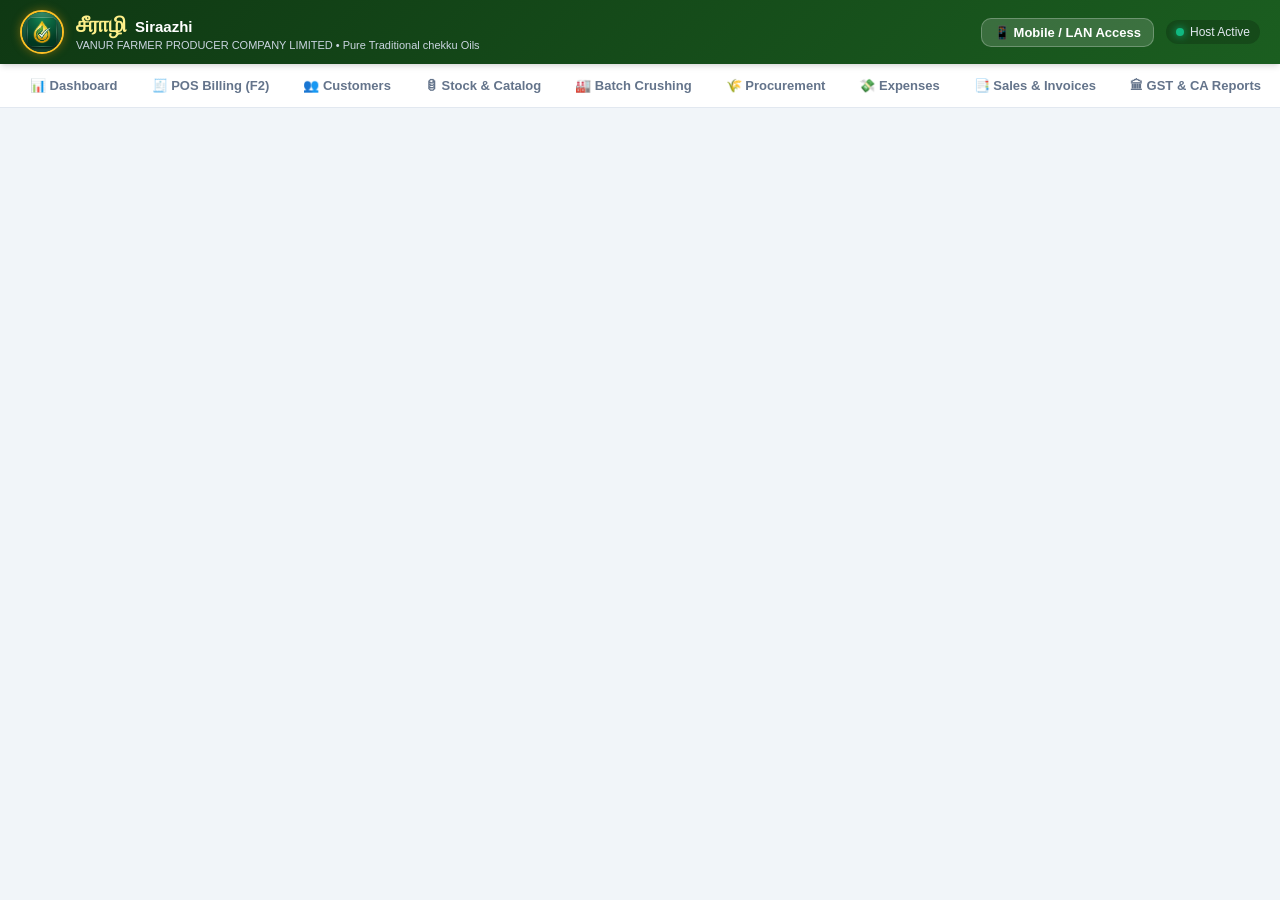
==== commit afea79aa: "feat: desktop POS UI layout fix, 0% GST exempt seeds, category CRUD, customer directory page and led" ====
--- a/web/static/index.html
+++ b/web/static/index.html
@@ -8,8 +8,8 @@
   <meta name="description" content="Professional Billing, Multi-Printer, Inventory & GST Suite for Vanur Farmer Producer Company Ltd">
   <link rel="manifest" href="manifest.json">
   <link rel="icon" type="image/x-icon" href="favicon.ico">
-  <link rel="stylesheet" href="css/style.css">
-  <link rel="stylesheet" href="css/print.css" media="print">
+  <link rel="stylesheet" href="css/style.css?v=13">
+  <link rel="stylesheet" href="css/print.css?v=13" media="print">
   <!-- SheetJS for offline native Excel (.xlsx) export (100% offline) -->
   <script src="js/xlsx.full.min.js"></script>
 </head>
@@ -43,6 +43,7 @@
   <nav class="nav-tabs" id="navTabs">
     <button data-tab="dash">📊 Dashboard</button>
     <button data-tab="pos">🧾 POS Billing (F2)</button>
+    <button data-tab="customers">👥 Customers</button>
     <button data-tab="inventory">🛢 Stock & Catalog</button>
     <button data-tab="production">🏭 Batch Crushing</button>
     <button data-tab="purchases">🌾 Procurement</button>
@@ -60,6 +61,9 @@
 
     <!-- 2. DASHBOARD SECTION -->
     <!-- INCLUDE: pages/dash.html -->
+
+    <!-- CUSTOMERS MANAGEMENT SECTION -->
+    <!-- INCLUDE: pages/customers.html -->
 
     <!-- 3. INVENTORY & CATALOG SECTION -->
     <!-- INCLUDE: pages/inventory.html -->
@@ -91,11 +95,11 @@
   <!-- INCLUDE: pages/modals.html -->
 
   <!-- SCRIPTS -->
-  <script src="js/qrcode.min.js?v=10"></script>
-  <script src="js/print.js?v=10"></script>
-  <script src="js/excel.js?v=10"></script>
-  <script src="js/pdf.js?v=10"></script>
-  <script src="js/app.js?v=10"></script>
+  <script src="js/qrcode.min.js?v=13"></script>
+  <script src="js/print.js?v=13"></script>
+  <script src="js/excel.js?v=13"></script>
+  <script src="js/pdf.js?v=13"></script>
+  <script src="js/app.js?v=13"></script>
   <script>
     if ('serviceWorker' in navigator) {
       navigator.serviceWorker.register('sw.js').then(function(reg) {
--- a/web/static/css/style.css
+++ b/web/static/css/style.css
@@ -198,9 +198,10 @@
 .main-content {
   flex: 1;
   padding: 16px;
-  max-width: 1440px;
+  max-width: 1720px;
   width: 100%;
   margin: 0 auto;
+  box-sizing: border-box;
 }
 
 .tab-pane {
@@ -216,19 +217,32 @@
    ========================================================================== */
 .pos-workspace {
   display: grid;
-  grid-template-columns: 1.4fr 1fr;
+  grid-template-columns: minmax(0, 1fr) 440px;
   gap: 16px;
   align-items: start;
-}
-
-@media (max-width: 1024px) {
+  width: 100%;
+  box-sizing: border-box;
+}
+
+@media (min-width: 1600px) {
   .pos-workspace {
-    grid-template-columns: 1fr;
+    grid-template-columns: minmax(0, 1fr) 480px;
+    gap: 20px;
+  }
+}
+
+@media (max-width: 1150px) and (min-width: 851px) {
+  .pos-workspace {
+    grid-template-columns: minmax(0, 1fr) 390px;
+    gap: 12px;
   }
 }
 
 /* Left Catalog Panel */
 .pos-catalog-panel {
+  min-width: 0;
+  width: 100%;
+  box-sizing: border-box;
   background: var(--bg-card);
   border-radius: var(--radius-lg);
   padding: 16px;
@@ -282,8 +296,8 @@
 
 .category-pills {
   display: flex;
+  flex-wrap: wrap;
   gap: 8px;
-  overflow-x: auto;
   padding-bottom: 4px;
 }
 
@@ -419,6 +433,9 @@
 
 /* Right Cart Terminal */
 .pos-cart-panel {
+  min-width: 0;
+  width: 100%;
+  box-sizing: border-box;
   background: var(--bg-card);
   border-radius: var(--radius-lg);
   padding: 16px;
